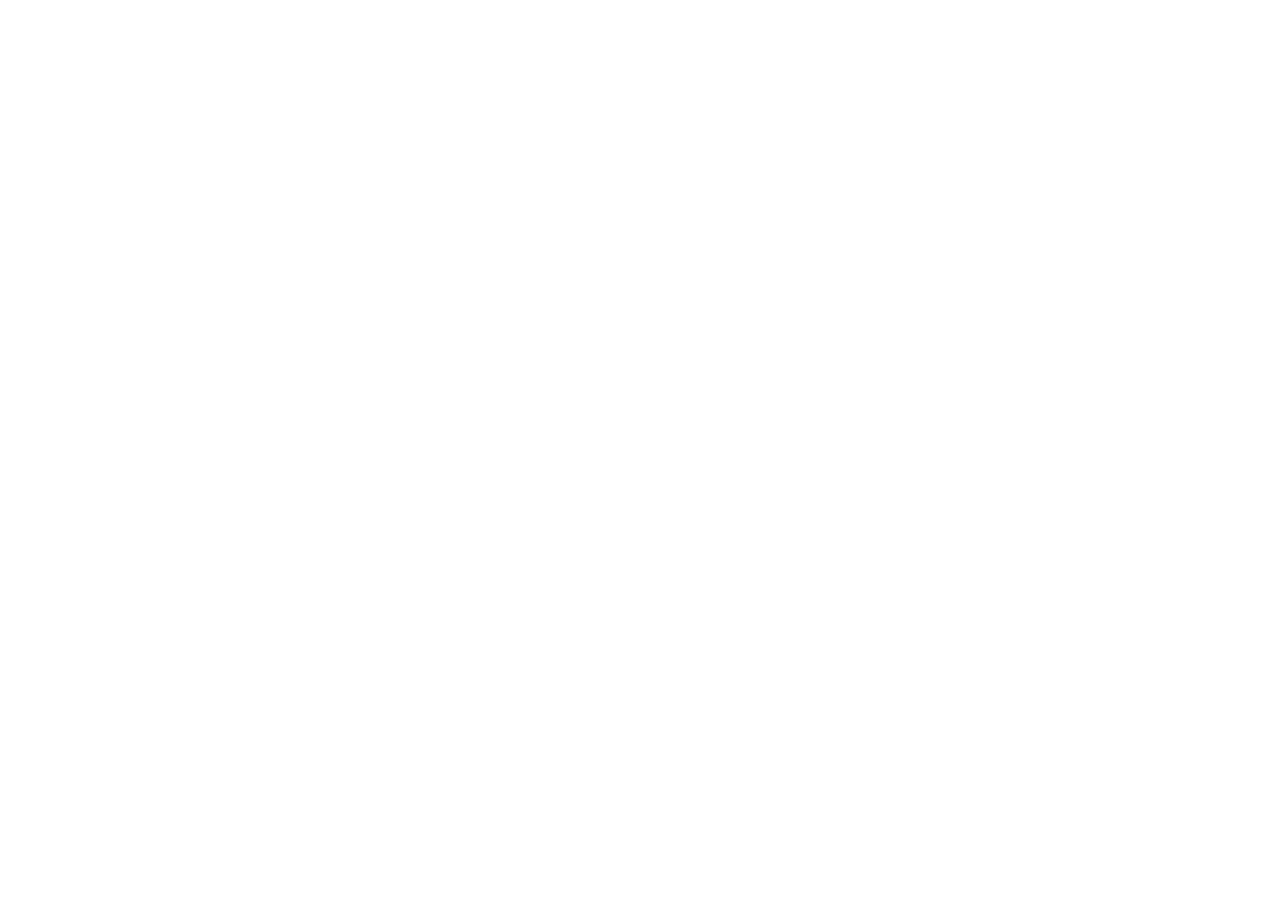
==== html/index.html @ 5cd22710 "Add setup script" ====
<!DOCTYPE html>
<html lang="en">
<head>
  <title>Fall</title>
  <meta charset="utf-8" />
  <meta name="viewport"
  content="width=device-width,initial-scale=1.0,shrink-to-fit=no" />
  <link rel="stylesheet" href="screen.css" />
  <!--link rel="stylesheet" href="//basehold.it/22" /-->
  <link rel="stylesheet" href="http://ajax.googleapis.com/ajax/libs/jquery/1.7.2/jquery.min.js" />
</head>
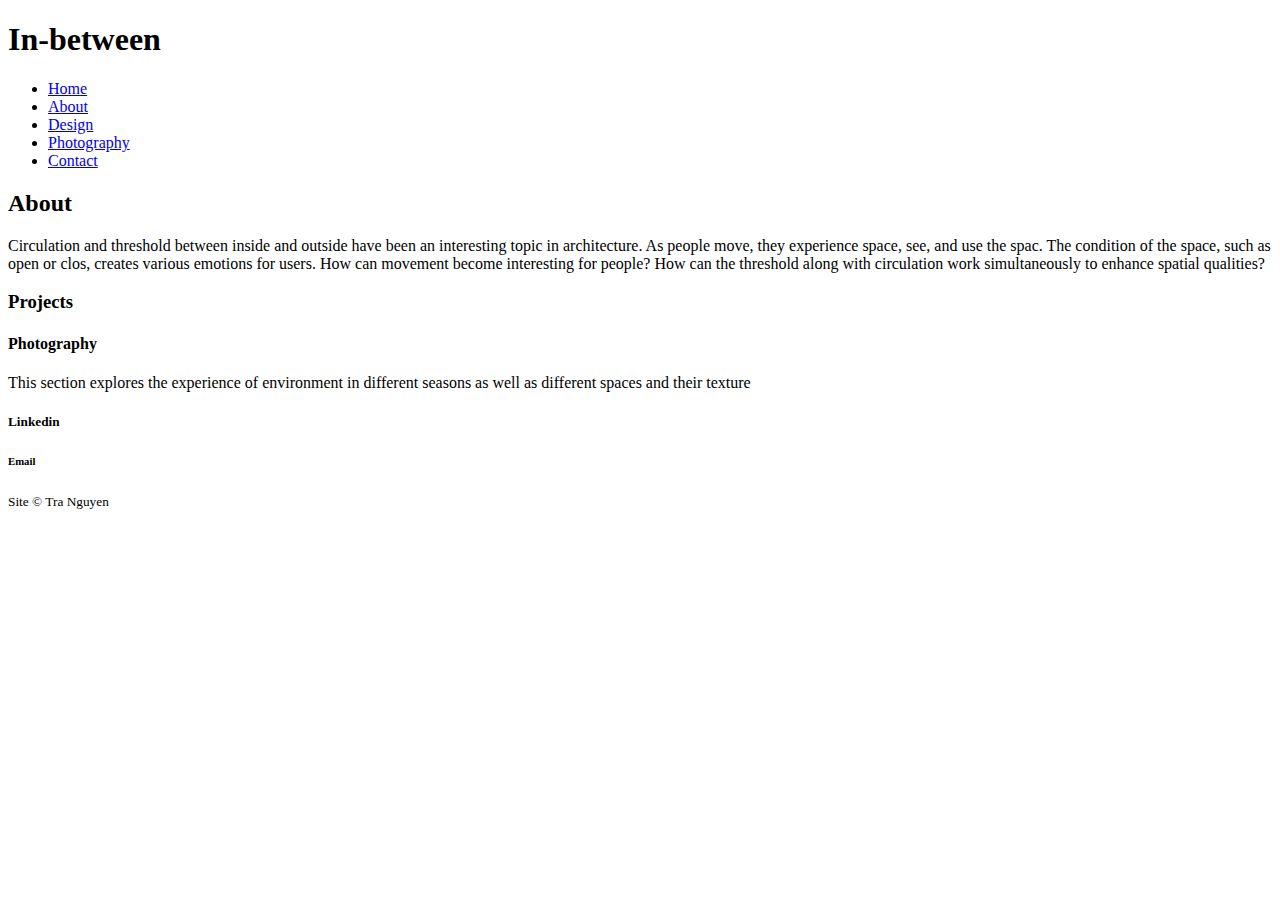
==== commit b6615f70: "Add new html, photos" ====
--- a/html/index.html
+++ b/html/index.html
@@ -5,7 +5,49 @@
   <meta charset="utf-8" />
   <meta name="viewport"
   content="width=device-width,initial-scale=1.0,shrink-to-fit=no" />
-  <link rel="stylesheet" href="screen.css" />
+  <link rel="stylesheet" href="css/screen.css" />
   <!--link rel="stylesheet" href="//basehold.it/22" /-->
   <link rel="stylesheet" href="http://ajax.googleapis.com/ajax/libs/jquery/1.7.2/jquery.min.js" />
 </head>
+<body>
+  <h1 id="header"> In-between </h1>
+  <nav id="navigation">
+    <ul>
+      <li><a href="Home">Home</a></li>
+      <li><a href="index.html">About</a></li>
+      <li><a href="project.html">Design</a></li>
+      <li><a href="photography.html">Photography</a></li>
+      <li><a href="contact.html">Contact</a></li>
+    </ul>
+  </nav>
+  <article id="content">
+    <section class="About">
+      <h2>About</h2>
+      <p> Circulation and threshold between inside and outside have been an
+    interesting topic in architecture. As people move, they experience space,
+    see, and use the spac. The condition of the space, such as open or clos,
+    creates various emotions for users. How can movement become interesting for
+    people? How can the threshold along with circulation work simultaneously to
+    enhance spatial qualities?</p>
+  </section>
+
+  <section class="Projects">
+    <h3>Projects</h3>
+  </section>
+
+  <section class="Photography">
+  <h4>Photography</h4>
+  <p> This section explores the experience of environment in different seasons as
+well as different spaces and their texture</p>
+</section>
+
+<section id="Contact">
+  <h5> Linkedin</h5>
+  <h6> Email</h6>
+</section>
+</article>
+<footer id="footer">
+  <small>Site © Tra Nguyen</small>
+</footer>
+</body>
+</html>
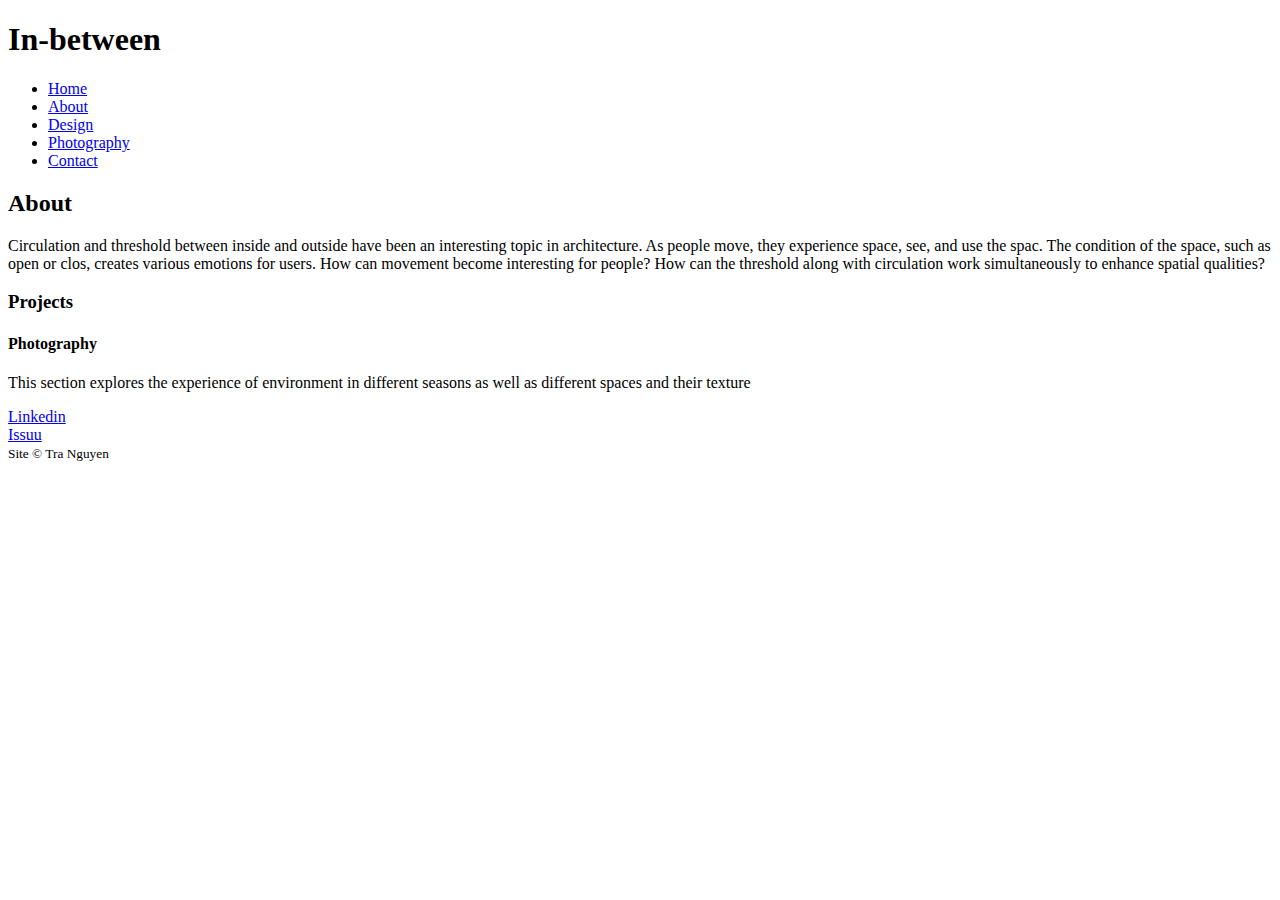
==== commit 128315fe: "Add link to multiple pages" ====
--- a/html/index.html
+++ b/html/index.html
@@ -1,7 +1,7 @@
 <!DOCTYPE html>
 <html lang="en">
 <head>
-  <title>Fall</title>
+  <title>In-between</title>
   <meta charset="utf-8" />
   <meta name="viewport"
   content="width=device-width,initial-scale=1.0,shrink-to-fit=no" />
@@ -13,11 +13,11 @@
   <h1 id="header"> In-between </h1>
   <nav id="navigation">
     <ul>
-      <li><a href="Home">Home</a></li>
+      <li><a href="index.html">Home</a></li>
       <li><a href="index.html">About</a></li>
       <li><a href="project.html">Design</a></li>
       <li><a href="photography.html">Photography</a></li>
-      <li><a href="contact.html">Contact</a></li>
+      <li><a href="index.html">Contact</a></li>
     </ul>
   </nav>
   <article id="content">
@@ -42,8 +42,8 @@
 </section>
 
 <section id="Contact">
-  <h5> Linkedin</h5>
-  <h6> Email</h6>
+  <li><a href="https://www.linkedin.com/in/tra-nguyen-953732a9/">Linkedin</a></li>
+  <li><a href="https://issuu.com/tranguyn4/docs/123">Issuu</a></li>
 </section>
 </article>
 <footer id="footer">
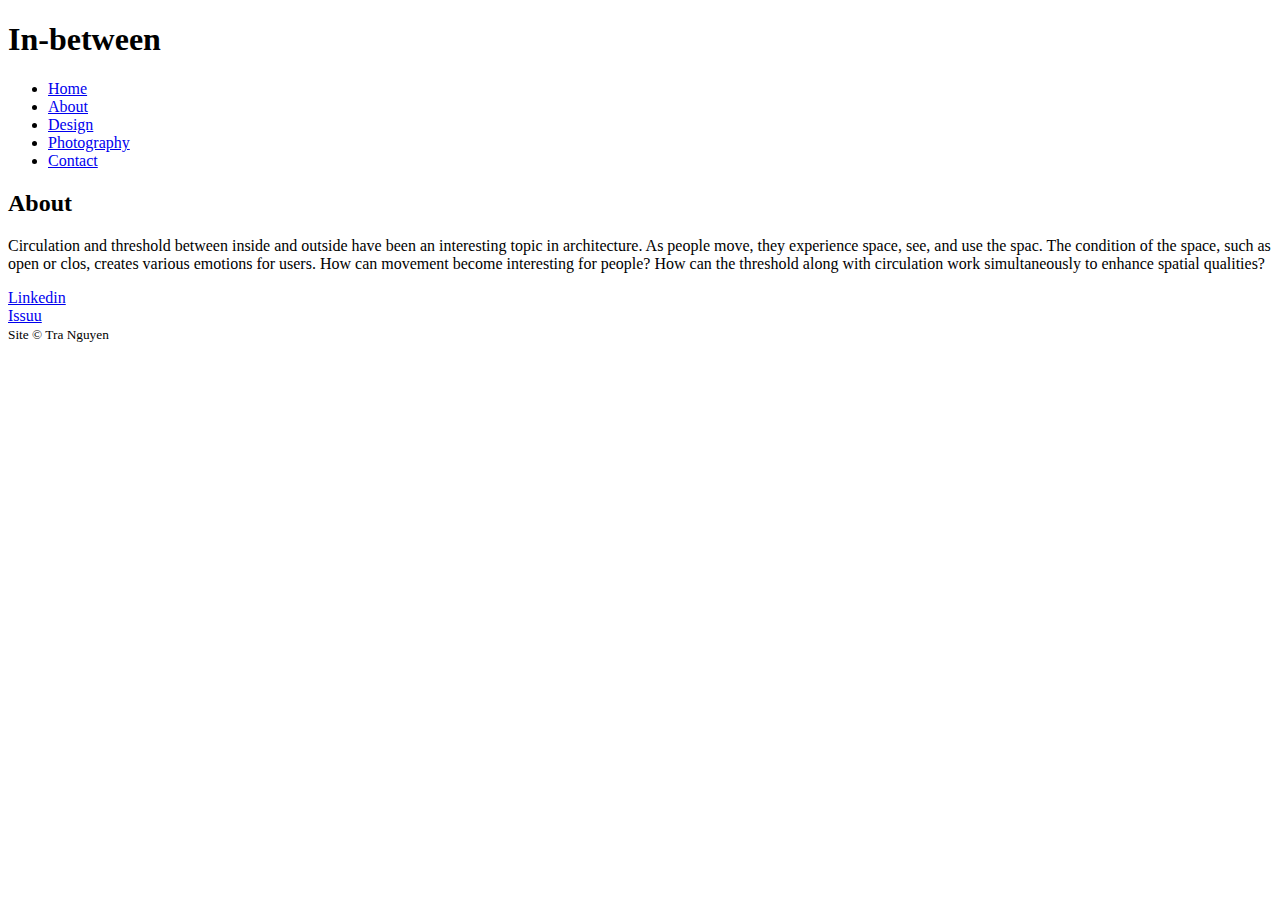
==== commit 22b8f38e: "Edit contact section in the navigation" ====
--- a/html/index.html
+++ b/html/index.html
@@ -31,15 +31,6 @@
     enhance spatial qualities?</p>
   </section>
 
-  <section class="Projects">
-    <h3>Projects</h3>
-  </section>
-
-  <section class="Photography">
-  <h4>Photography</h4>
-  <p> This section explores the experience of environment in different seasons as
-well as different spaces and their texture</p>
-</section>
 
 <section id="Contact">
   <li><a href="https://www.linkedin.com/in/tra-nguyen-953732a9/">Linkedin</a></li>
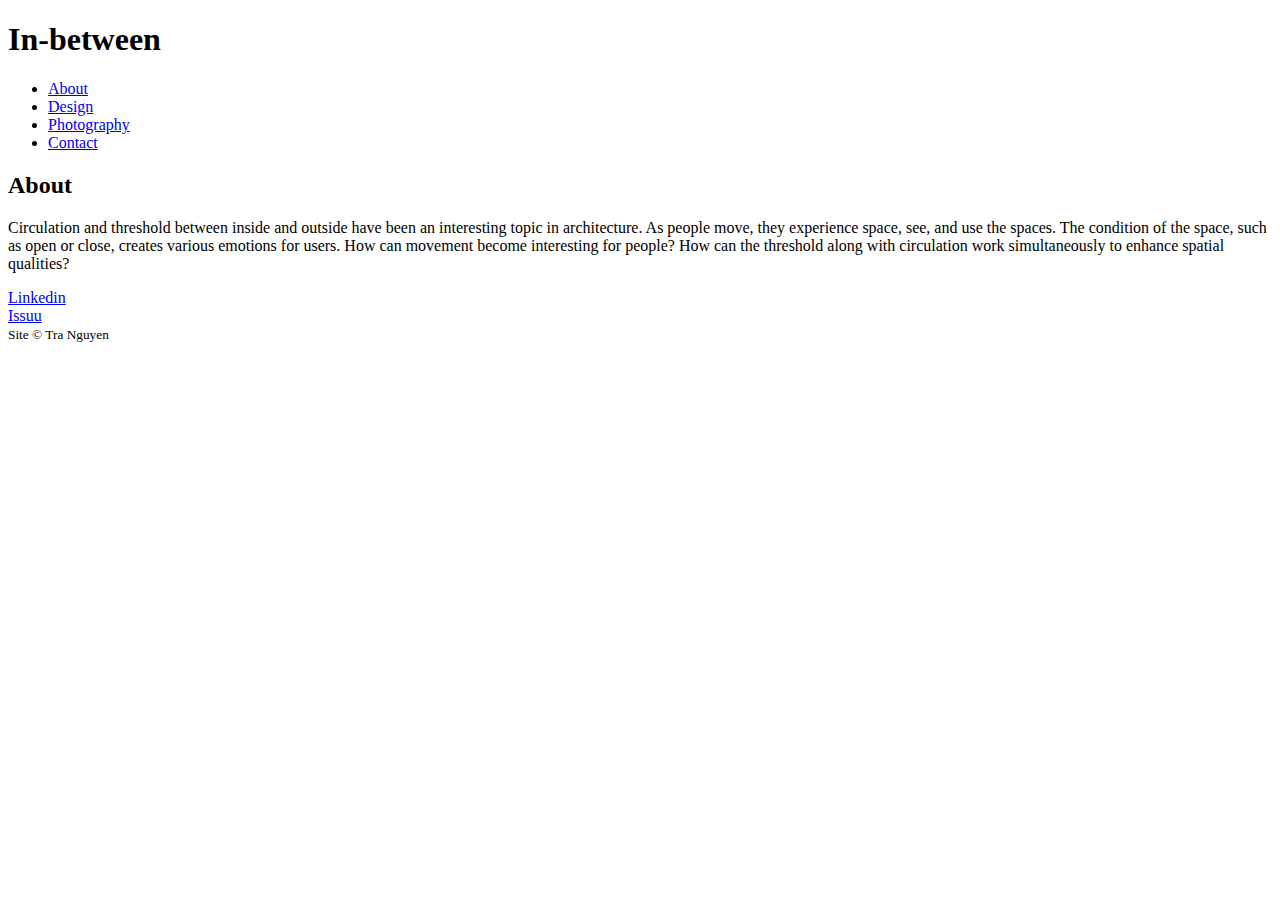
==== commit bbc92055: "Remove home navigation" ====
--- a/html/index.html
+++ b/html/index.html
@@ -13,7 +13,6 @@
   <h1 id="header"> In-between </h1>
   <nav id="navigation">
     <ul>
-      <li><a href="index.html">Home</a></li>
       <li><a href="index.html">About</a></li>
       <li><a href="project.html">Design</a></li>
       <li><a href="photography.html">Photography</a></li>
@@ -25,7 +24,7 @@
       <h2>About</h2>
       <p> Circulation and threshold between inside and outside have been an
     interesting topic in architecture. As people move, they experience space,
-    see, and use the spac. The condition of the space, such as open or clos,
+    see, and use the spaces. The condition of the space, such as open or close,
     creates various emotions for users. How can movement become interesting for
     people? How can the threshold along with circulation work simultaneously to
     enhance spatial qualities?</p>
